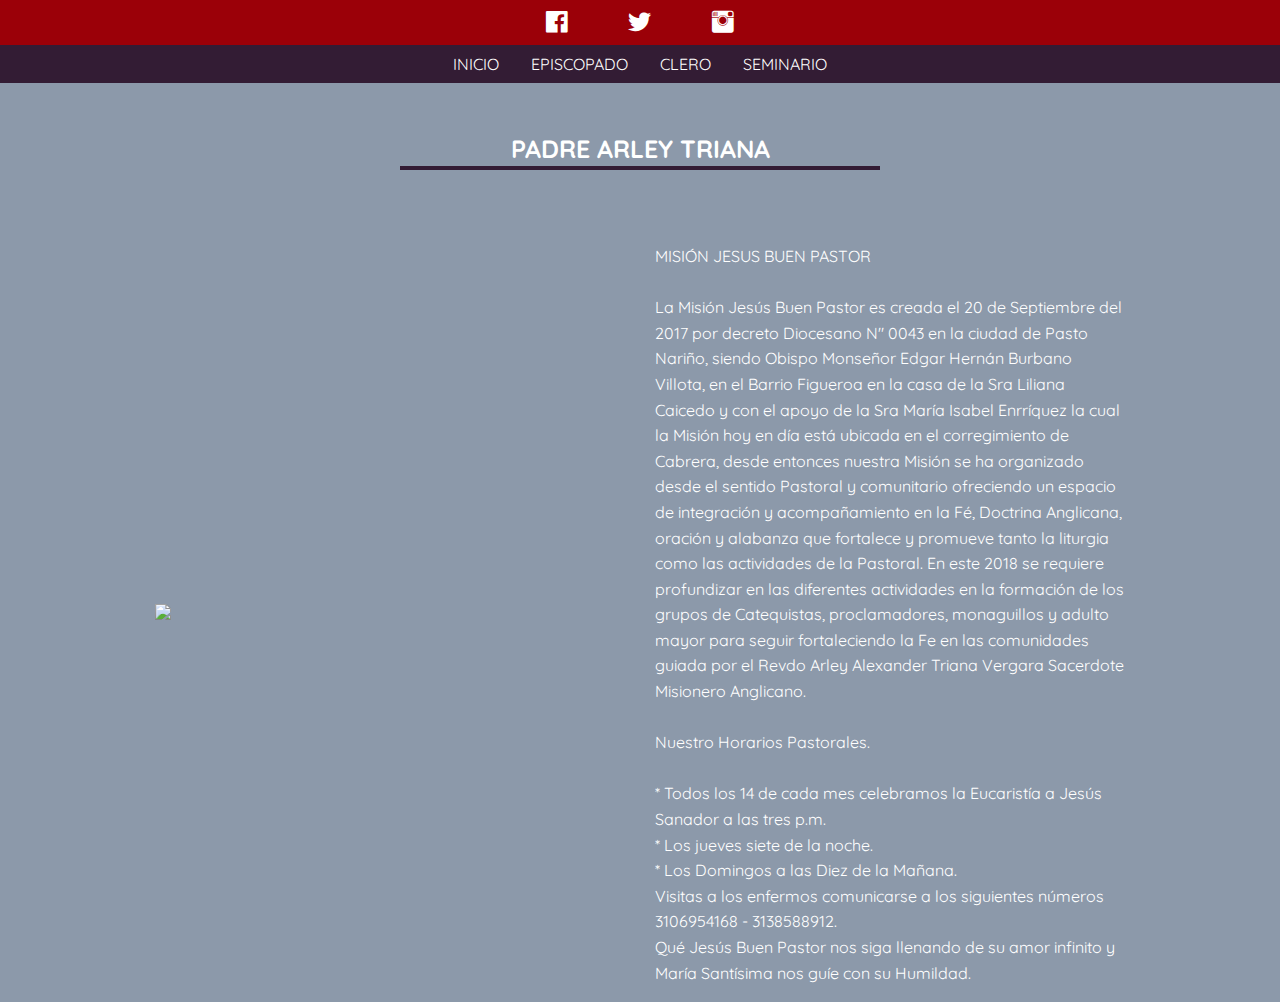
==== arley.html @ c8fcf664 "biografia triana" ====
<!doctype html>
<html class="no-js" lang="en" dir="ltr">
  <head>
    <meta charset="utf-8">
    <meta http-equiv="x-ua-compatible" content="ie=edge">
    <meta name="viewport" content="width=device-width, initial-scale=1.0">
    <title>Diocesis de Pasto</title>
    <link rel="stylesheet" href="css/foundation.css">
    <link rel="stylesheet" href="css/app.css">
    <link rel="stylesheet" href="icon/foundation-icons.css">
   <link href="https://fonts.googleapis.com/css?family=Quicksand|Raleway" rel="stylesheet">
  </head>
  <body>
    <div class="off-canvas-wrapper">
      <div class="off-canvas-wrapper-inner" data-off-canvas-wrapper>
        
        <div id="offCanvas" class="off-canvas position-left" data-off-canvas>
          <div>
             <img src="images/logo2.png">
          </div>
          <nav data-magellan>
            <ul class="menu vertical">
              <li><a href="index.html">IINICO</a></li>
              <li><a href="index.html#episcopado">EPISCOPADO</a></li>
              <li><a href="index.html#clero">CLERO</a></li>
              <!-- <li><a href="#">MISIONES</a></li> -->
              <li><a href="#">SEMINARIO</a></li>
              <!-- <li><a href="#">VOCACIONES</a></li> -->
              <!-- <li><a href="#">Biblioteca</a></li> -->
            </ul>
          </nav>
          
        </div>
        <div class="off-canvas-content" data-off-canvas-content>
          <!-- Social icons -->
              <section id="social-container">
                      <div class="row align-center text-center">
                        <div class="small-1 column">
                          <a href="#" target="blank">
                            <i class="fi-social-facebook"></i>
                          </a>
                        </div>
                        <div class="small-1 column">
                          <a href="#" target="blank">
                            <i class="fi-social-twitter"></i>
                          </a>
                        </div>
                        <div class="small-1 column">
                          <a href="#" target="blank">
                            <i class="fi-social-instagram"></i>
                          </a>
                        </div>
                      </div>
              </section>
            <!-- /Social icons -->
            <!-- menu -->
              <section id="menu-container">
                <div class="menu align-spaced small-offset" >
                  <ul class="menu show-for-small-only align-spaced">
                    <li>
                      <a href="#" data-toggle="offCanvas">MENU</a>
                    </li>
                  </ul>
                    <ul class="menu dropdown text-center align-center show-for-medium" data-dropdown-menu">
                      <li><a href="index.html">INICIO</a></li>
                      <li><a href="index.html#episcopado">EPISCOPADO</a></li>
                      <li><a href="index.html#clero">CLERO</a></li>
                      <!-- <li><a href="#">PARROQUIAS</a></li> -->
                      <!-- <li><a href="#">MISIONES</a></li> -->
                      <li><a href="#">SEMINARIO</a></li>
                      <!-- <li><a href="#">VOCACIONES</a></li>
                      <li><a href="#">BIBLIOTECA</a></li> -->
                    </ul>
                </div>
              </section>
            <!-- menu -->
            <!-- biografia -->
            <section id="arley">
              <br>
              <br>
              <h4 class="text-center">PADRE ARLEY TRIANA</h4>
              <br>
              <br>
              <div class="row align-middle">
                <div class="column small-12 medium-6">
                  <img src="images/d3.png">
                </div>
                <div class="column small-12 medium-6">
                  <p>
                    <br>MISIÓN JESUS BUEN PASTOR
                    <br>
                    <br>La Misión Jesús Buen Pastor es creada el 20 de Septiembre del 2017 por decreto Diocesano N" 0043 en la ciudad de Pasto Nariño, siendo Obispo Monseñor Edgar Hernán Burbano Villota, en el Barrio Figueroa en la casa de la Sra Liliana Caicedo y con el apoyo de la Sra María Isabel Enrríquez la cual la Misión hoy en día está ubicada en el corregimiento de Cabrera, desde entonces nuestra Misión se ha organizado desde el sentido Pastoral y comunitario ofreciendo un espacio de integración y  acompañamiento en la Fé, Doctrina Anglicana, oración y alabanza que fortalece y promueve tanto la liturgia como las actividades de la Pastoral.
                    En este 2018 se requiere profundizar en las diferentes actividades en la formación de los grupos de Catequistas, proclamadores, monaguillos y adulto mayor  para seguir fortaleciendo la Fe en las comunidades guiada por el Revdo Arley Alexander Triana Vergara Sacerdote Misionero Anglicano.
                    <br>
                    <br>

                    Nuestro Horarios Pastorales.<br>
                    <br>
                    * Todos los 14 de cada mes celebramos la Eucaristía a Jesús Sanador a las tres p.m.<br>
                    * Los jueves siete de la noche.<br>
                    * Los Domingos a las Diez de la Mañana.<br>
                    Visitas a los enfermos comunicarse a los siguientes números 3106954168 - 3138588912.<br>
                    Qué Jesús Buen Pastor nos siga llenando de su amor infinito y María Santísima nos guíe con su Humildad.
  
</p>
                </div>
              </div>
            </section>
            <!-- biografia -->
      


        </div>
    
    <script src="js/vendor/jquery.js"></script>
    <script src="js/vendor/what-input.js"></script>
    <script src="js/vendor/foundation.js"></script>
    <script src="js/app.js"></script>

  </body>
</html>
---- css/app.css ----
body{
	font-family: 'Quicksand', sans-serif;
}

#social-container{
	background-color: #9B0008;
	color: white;
}

#social-container i{
	color: white;
	font-size: 30px;
}
#menu-container{
	background-color: #331C34;
}
#menu-container li a{
	color: white;
	border: 0;
}
#portada h3,h4{
	font-family: 'Quicksand', sans-serif;
	font-weight: bold;
}
#portada img{
height: 160px;
margin: 100px 0 100px 0;
}

#episcopado{
	background-color: #331C34;
	color: white;
	
}
#episcopado h4{
	padding: 50px;
}

/*clero*/
#lineup-container,
#lineup-container .tabs-panel,
#lineup-container .tabs,
#lineup-container .tabs .tabs-title,
#lineup-container .tabs .tabs-title.is-active a{
	background-color: #9676af;
	color: white;
	border: 0;
	margin-bottom: 0;
	font-family: 'Quicksand', sans-serif;
	
}

.tabs-content{
	border: 0px;
}
#lineup-container{
	padding: 20px;
}


#lineup-container .tabs .tabs-title a {
	font-size: 18px;
	color: #331C34;
	
}

#lineup-container .tabs .tabs-title a:hover {
	color: white;
	background-color:#9676af;
}

.tabs-title{
	display: inline-block;
	float: none;
}

#lineup-container .orbit-container{
	margin-bottom: 1em;
	height: auto;
}

#lineup-container .column:nth-child(odd) figcaption{
	text-align: center;
}
.orbit-container img{
	display: inline-block;
}
.orbit-image{
	width: 60%;
}
/*clero*/

#arley{
	background-color: #8c99aa;
	color: white;
}
#arley h4{
border-bottom: 4px solid #331C34;
margin: 0px 400px 0 400px;
}

@media screen and (max-width: 400px) {

#offCanvas{
	background-color: #331C34;
	color: white;
}
#offCanvas a{
	color: white;
}
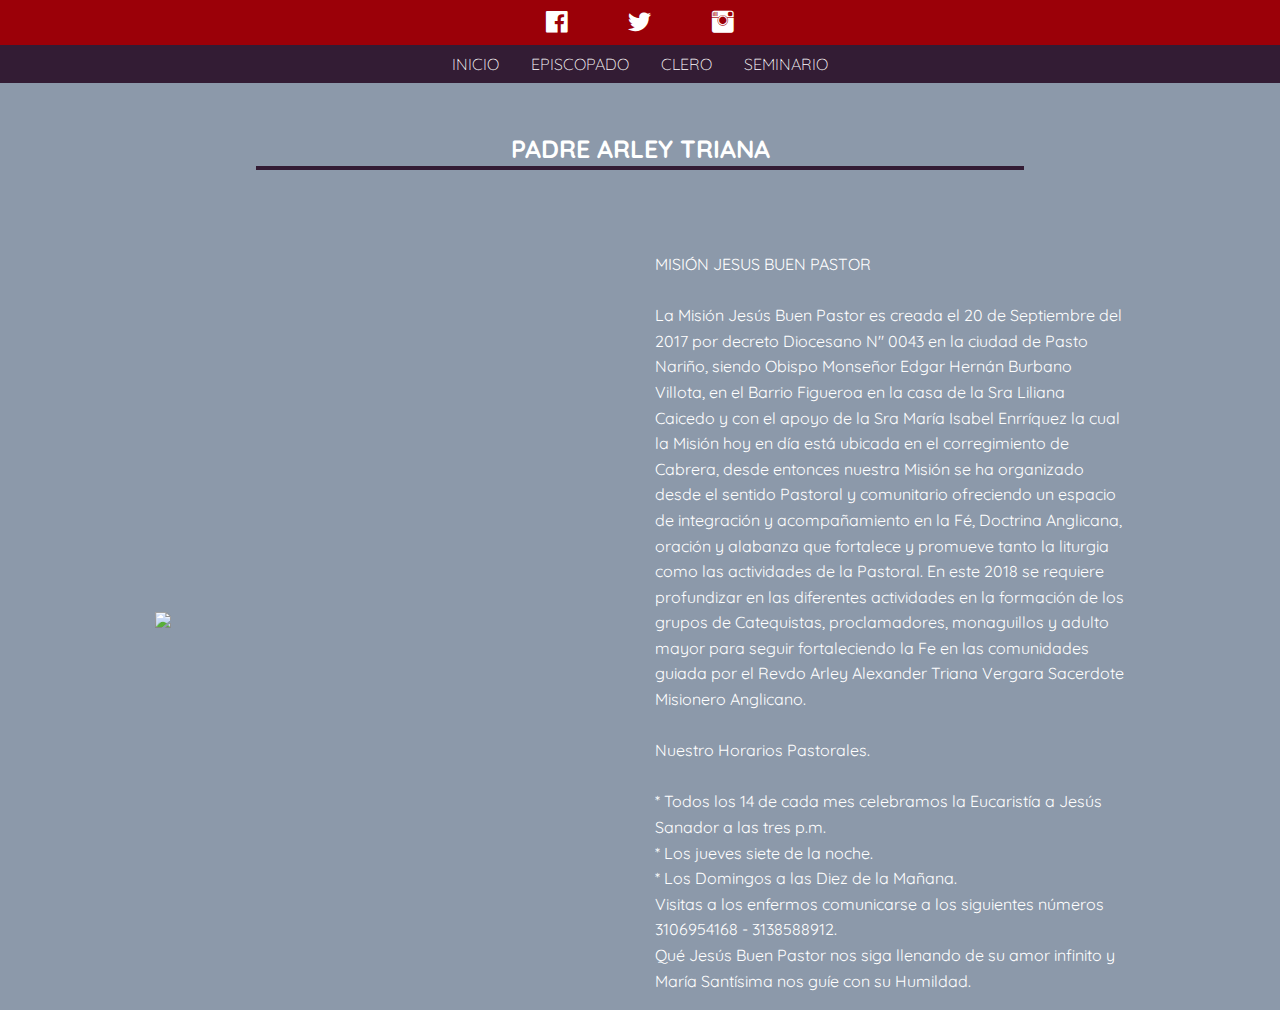
==== commit 8ee9faf2: "agregando fotografias" ====
--- a/arley.html
+++ b/arley.html
@@ -61,7 +61,7 @@
                       <a href="#" data-toggle="offCanvas">MENU</a>
                     </li>
                   </ul>
-                    <ul class="menu dropdown text-center align-center show-for-medium" data-dropdown-menu">
+                    <ul class="menu dropdown text-center align-center show-for-medium" data-dropdown-menu>
                       <li><a href="index.html">INICIO</a></li>
                       <li><a href="index.html#episcopado">EPISCOPADO</a></li>
                       <li><a href="index.html#clero">CLERO</a></li>
--- a/css/app.css
+++ b/css/app.css
@@ -1,6 +1,17 @@
 
 body{
 	font-family: 'Quicksand', sans-serif;
+	animation-name: cuadrado;
+	animation-duration: 2s;
+}
+@keyframes cuadrado{
+	0%{
+		opacity: 0;
+
+	}
+	100%{
+opacity: 1;
+	}
 }
 
 #social-container{
@@ -18,15 +29,43 @@
 #menu-container li a{
 	color: white;
 	border: 0;
+	font-weight: 1;
+}
+#menu-container a:hover{
+	border: 1px solid #9676af;
+	transition: 0.5s;
+}
+#portada .gr{
+	max-width: 80rem;
+	
 }
 #portada h3,h4{
 	font-family: 'Quicksand', sans-serif;
 	font-weight: bold;
 }
-#portada img{
+#portada .cruz{
 height: 160px;
 margin: 100px 0 100px 0;
 }
+ .notice{
+	background-color: #331C34;
+	color: white;
+	
+}
+#portada img .imagenb2{
+	margin: 0;
+	
+	}
+.notice p{
+	/*background-color: white;*/
+	margin-right: 30px;
+    margin-left: 30px;
+}
+.notice h5, h6{
+	border-bottom: 1px solid white;
+	margin-right: 30px;
+    margin-left: 30px;
+}
 
 #episcopado{
 	background-color: #331C34;
@@ -34,10 +73,41 @@
 	
 }
 #episcopado h4{
-	padding: 50px;
-}
+	padding-top:50px;
+	padding-bottom: 20px;
+	margin-right: 20%;
+	margin-left:20%;
+	
+}
+
+#episcopado:hover h4{
+	padding-top:50px;
+	padding-bottom: 20px;
+	margin-right: 20%;
+	margin-left:20%;
+	border-bottom: 4px solid;
+	transition: 1s;
+}
+
 
 /*clero*/
+
+#clero {
+	padding-top:50px;
+	padding-bottom: 20px;
+	margin-right: 20%;
+	margin-left:20%;
+	transition: 1s;
+}
+#lineup-container:hover #clero {
+	padding-top:50px;
+	padding-bottom: 10px;
+	margin-right: 20%;
+	margin-left:20%;
+	border-bottom: 4px solid;
+	transition: 1s;
+}
+
 #lineup-container,
 #lineup-container .tabs-panel,
 #lineup-container .tabs,
@@ -89,6 +159,74 @@
 .orbit-image{
 	width: 60%;
 }
+
+/*fotos*/
+.orbitfotos{
+	width: 800px;
+	/*max-height: 500px;*/
+	display: inline-block;
+	text-align: center;
+	background-color: #dedfe0;
+	display: table-cell;
+	vertical-align: middle;
+	
+	
+}
+.orbit-container{
+	display: table-cell;
+	vertical-align: middle;
+
+}
+#t5fiuv-magellan{
+	padding: 50px;
+}
+/*fotos*/
+
+/*hojadominical*/
+embed{
+width: 100%;
+height: 500px;
+
+}
+/*hojadominical*/
+
+/*parroquias*/
+
+#parroquias span{
+font-size: 15px;
+color: #331C34;
+}
+#parroquias h6,h5,h4{
+	font-family: 'Quicksand', sans-serif;
+}
+#parroquias img{
+	width: 80%;
+	margin:10%;
+	margin-bottom: 0%;
+	margin-top: 0%;
+}
+#parroquias .column{
+	margin-bottom: 5%;
+}
+#parroquias h4{
+	padding-top: 5%;
+	margin-bottom: %;
+	margin-left:30%; 
+	margin-right: 30%;
+	transition: 1s;
+}
+#parroquias:hover h4{
+border-bottom: 4px solid;
+transition: 1s;	
+}
+#parroquias h5{
+	margin-left:5%; 
+	margin-right: 5%;
+	margin-bottom: 5%;
+	font-family: 'Quicksand', sans-serif;
+}
+/*parroquias*/
+
 /*clero*/
 
 #arley{
@@ -97,9 +235,41 @@
 }
 #arley h4{
 border-bottom: 4px solid #331C34;
-margin: 0px 400px 0 400px;
-}
-
+margin-right: 20%;
+margin-left: 20%;
+}
+#darwin h4{
+border-bottom: 4px solid #331C34;
+margin-left: 20%;
+margin-right: 20%;
+}
+#seminario h4{
+	padding-top: 50px;
+	padding-bottom: 10px;
+	margin-right: 20%;
+	margin-left:20%;
+	
+	transition: 1s;
+}
+
+#seminario:hover h4{
+border-bottom: 4px solid #9676af;
+	
+}
+/*jesusbuenpastor*/
+/*#jesusbuenpastor{
+	background-color: #9676af;
+}*/
+#jesusbuenpastor figcaption{
+	background-color: none;
+	height: 100%;
+	
+}
+#jesusbuenpastor #header{
+margin-bottom: 20px;	
+	
+}
+/*jesusbuenpastor*/
 @media screen and (max-width: 400px) {
 
 #offCanvas{
@@ -110,5 +280,9 @@
 	color: white;
 }
 
-
-
+#offCanvas img{
+	max-width: 25%;
+	padding-bottom: 20px;
+	padding-top: 20px;
+}
+
